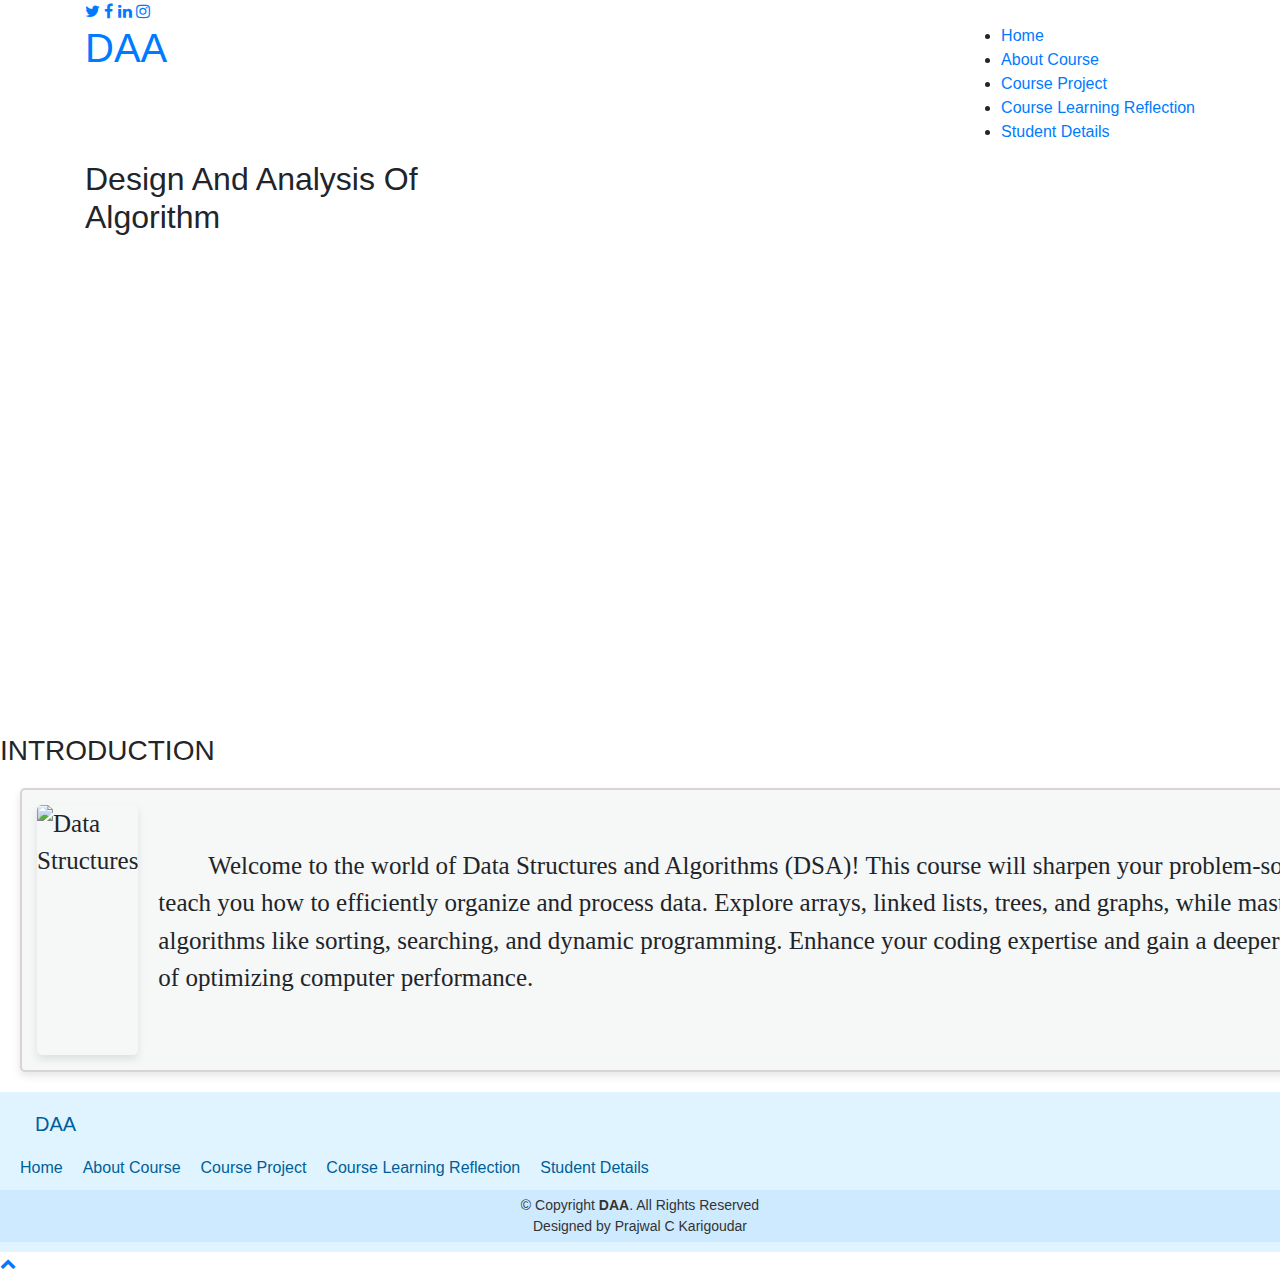
==== index.html @ 2b9aca1f "Add files via upload" ====
<!DOCTYPE html>
<html lang="en">
<head>
  <meta charset="utf-8">
  <title>DAA</title>
  <meta content="width=device-width, initial-scale=1.0" name="viewport">
  <meta content="" name="keywords">
  <meta content="" name="description">

  <!-- Favicons -->
  <link href="img/favicon.png" rel="icon">
  <link href="img/apple-touch-icon.png" rel="apple-touch-icon">

  <!-- Google Fonts -->
  <link href="https://fonts.googleapis.com/css?family=Open+Sans:300,300i,400,400i,500,600,700,700i|Montserrat:300,400,500,600,700" rel="stylesheet">

  <!-- Bootstrap CSS File -->
  <link href="lib/bootstrap/css/bootstrap.min.css" rel="stylesheet">

  <!-- Libraries CSS Files -->
  <link href="lib/font-awesome/css/font-awesome.min.css" rel="stylesheet">
  <link href="lib/animate/animate.min.css" rel="stylesheet">
  <link href="lib/ionicons/css/ionicons.min.css" rel="stylesheet">
  <link href="lib/owlcarousel/assets/owl.carousel.min.css" rel="stylesheet">
  <link href="lib/lightbox/css/lightbox.min.css" rel="stylesheet">

  <!-- Main Stylesheet File -->
  <link href="css/style.css" rel="stylesheet">

  <!-- =======================================================
    Theme Name: Rapid
    Theme URL: https://bootstrapmade.com/rapid-multipurpose-bootstrap-business-template/
    Author: BootstrapMade.com
    License: https://bootstrapmade.com/license/
  ======================================================= -->
</head>

<body>
  <!--==========================
  Header
  ============================-->
  <header id="header">

    <div id="topbar">
      <div class="container">
        <div class="social-links">
          <a href="#" class="twitter"><i class="fa fa-twitter"></i></a>
          <a href="#" class="facebook"><i class="fa fa-facebook"></i></a>
          <a href="#" class="linkedin"><i class="fa fa-linkedin"></i></a>
          <a href="#" class="instagram"><i class="fa fa-instagram"></i></a>
        </div>
      </div>
    </div>

    <div class="container">

      <div class="logo float-left">
        <!-- Uncomment below if you prefer to use an image logo -->
        <h1 class="text-light"><a href="#intro" class="scrollto"><span>DAA</span></a></h1>
        <!-- <a href="#header" class="scrollto"><img src="img/logo.png" alt="" class="img-fluid"></a> -->
      </div>

      <nav class="main-nav float-right d-none d-lg-block">
        <ul>
          <li class="active"><a href="index.html">Home</a></li>
          <li><a href="about course.html">About Course</a></li>
          <li><a href="course project.html">Course Project</a></li>
          <li><a href="course learning reflection.html">Course Learning Reflection</a></li>
          <li><a href="student details.html">Student Details</a></li>

      </nav><!-- .main-nav -->
      
    </div>
  </header><!-- #header -->

  <!--==========================
    Intro Section
  ============================-->
  <section id="intro" class="clearfix">
    <div class="container d-flex h-100">
      <div class="row justify-content-center align-self-center">
        <div class="col-md-6 intro-info order-md-first order-last">
          <h2>Design And Analysis Of Algorithm</h2>
        </div>
  
        <div class="col-md-6 intro-img order-md-last order-first">
          <iframe class="styled-iframe" src="https://lottie.host/embed/f227f160-4581-4f71-8dc5-d4fb6ced860e/9IAHaQyTTX.lottie"></iframe>
          <style>
            .styled-iframe {
              margin-bottom: -80px;
              margin-top: -20px;
              margin-left: -90px;
                width: 100%;
                height: 200px;
                border: none;
                border-radius: 10px;
                
                
            }
        </style>
        <iframe class="styled-iframe" src="https://lottie.host/embed/55217360-a28a-4cfa-8bdf-547b4d828cd8/d3AVMYTFpc.lottie"></iframe>
        <style>
          .styled-iframe {
            margin-top:80px;
            margin-left: -70px;
              width: 150%;
              height: 280px;
              border: none;
              border-radius: 10px;
              
              
          }
      </style>
        </div>
      </div>

    </div>
  </section><!-- #intro -->

  <main id="main">
    <div class="section-header">
      <h3>INTRODUCTION</h3>
      
    </div>
    <div class="box box-right">
      <div class="box-content">
        <img src="../Rapid/img/three-people-brainstorming-their-ideas-illustration_53876-43166.jpg" alt="Data Structures" class="box-image">
        <div>
          <style>
            
            .indented {
              text-indent: 50px; /* Adjust the value to increase/decrease indentation */
            }
          
          </style>
        </head>
        <body>
          <p class="indented">
            Welcome to the world of Data Structures and Algorithms (DSA)! This course will sharpen your problem-solving skills and teach you how to efficiently organize and process data. Explore arrays, linked lists, trees, and graphs, while mastering key algorithms like sorting, searching, and dynamic programming. Enhance your coding expertise and gain a deeper understanding of optimizing computer performance.
          </p>
        </body>
        </div>
      </div>
    </div>

    <style>
      .box {
font-size: 25px;
font-family: 'Times New Roman';
background-color: #f7f9f9;
border: 2px solid #f7f5f7;
border-radius: 5px;
width: 120%;  /* Increase the width */
padding: 15px;
margin: 20px;
box-shadow: 0 4px 8px rgba(0, 0, 0, 0.1);
transition: all 0.3s ease;
}

.box-content {
display: flex;
align-items: center;
gap: 20px; /* Space between image and text */
transition: transform 0.3s ease;
}

.box-image {
width: 300px;  /* Increased image width */
height: 250px; /* Increased image height */
object-fit: cover;
border-radius: 5px;
box-shadow: 0 4px 8px rgba(0, 0, 0, 0.1);
transition: transform 0.3s ease, box-shadow 0.3s ease;
}

.box:hover {
transform: translateY(-5px);
box-shadow: 0 6px 15px rgba(0, 0, 0, 0.15);
}

.box:hover .box-image {
transform: scale(1.1); /* Scale image slightly */
box-shadow: 0 6px 20px rgba(0, 0, 0, 0.2); /* Stronger shadow */
}

.box:hover .box-content {
transform: scale(1.05); /* Slightly enlarge the container */
}

/* Right Box */
.box-right {
background-color: #f6f7f7;
border: 2px solid #d7d3d6;
width: 1450px;
}

/* Left Box */
.box-left {
background-color: #f1f1f1;
border: 2px solid #d4d4d4;
}

/* Media Query for Smaller Screens */
@media screen and (max-width: 768px) {
.box {
width: 80%;
float: none;
}

.box-content {
flex-direction: column; /* Stack image and text on smaller screens */
text-align: center;
}

.box-image {
margin-bottom: 10px;
}
}

    </style>

  <!--==========================
    Footer
  ============================-->
<!-- #footer -->
<!-- #footer -->
<footer id="footer" style="background-color: #dff4ff;">
  <div class="footer-top">
    <div class="row">

      <div class="col-lg-6">
        <div class="footer-info">
          <h3>DAA</h3>
        </div>
      </div>

      <div class="footer-links">
        <h4></h4>
        <ul>
          <li><a href="#">Home</a></li>
          <li><a href="#">About Course</a></li>
          <li><a href="#">Course Project</a></li>
          <li><a href="#">Course Learning Reflection</a></li>
          <li><a href="#">Student Details</a></li>
        </ul>
      </div>

    </div>
  </div>

  <div class="footer-bottom">
    <div class="row">
      <div class="col-12 text-center">
        <div class="copyright">
          &copy; Copyright <strong>DAA</strong>. All Rights Reserved
        </div>
        <div class="credits">
          Designed by Prajwal C Karigoudar
        </div>
      </div>
    </div>
  </div>
</footer>

<style>
#footer {
  width: 100%;
  padding: 10px 0;
  color: #333;
  background-color: #dff4ff; /* Light sky blue background */
}

#footer .footer-top {
  display: flex;
  flex-direction: column; /* Stack items vertically */
  align-items: center; /* Center items horizontally */
  justify-content: center; /* Center items vertically */
  padding: 10px 20px;
}

#footer .footer-info h3 {
  font-size: 20px;
  color: #005f99; /* Sky blue text */
  margin-bottom: 10px;
}

#footer .footer-links {
  text-align: center;
}

#footer .footer-links h4 {
  font-size: 18px;
  color: #005f99;
  margin-bottom: 10px;
}

#footer .footer-links ul {
  list-style: none;
  padding: 0;
  margin: 0;
  display: flex; /* Makes the list horizontal */
  gap: 20px; /* Adds spacing between items */
  justify-content: center; /* Center the links horizontally */
}

#footer .footer-links ul li {
  display: inline-block;
}

#footer .footer-links ul li a {
  color: #005f99;
  text-decoration: none;
  transition: color 0.3s;
}

#footer .footer-links ul li a:hover {
  color: #003d66; /* Darker blue on hover */
}

#footer .footer-bottom {
  text-align: center;
  padding: 5px 0;
  background-color: #cdeaff;
  font-size: 14px;
}

#footer .row {
  margin: 0; /* Removes spacing between grid rows */
  width: 100%;
}

body {
  margin: 0; /* Ensure no margins around the footer */
}
</style>




  <a href="#" class="back-to-top"><i class="fa fa-chevron-up"></i></a>
  <!-- Uncomment below i you want to use a preloader -->
  <!-- <div id="preloader"></div> -->

  <!-- JavaScript Libraries -->
  <script src="lib/jquery/jquery.min.js"></script>
  <script src="lib/jquery/jquery-migrate.min.js"></script>
  <script src="lib/bootstrap/js/bootstrap.bundle.min.js"></script>
  <script src="lib/easing/easing.min.js"></script>
  <script src="lib/mobile-nav/mobile-nav.js"></script>
  <script src="lib/wow/wow.min.js"></script>
  <script src="lib/waypoints/waypoints.min.js"></script>
  <script src="lib/counterup/counterup.min.js"></script>
  <script src="lib/owlcarousel/owl.carousel.min.js"></script>
  <script src="lib/isotope/isotope.pkgd.min.js"></script>
  <script src="lib/lightbox/js/lightbox.min.js"></script>
  <!-- Contact Form JavaScript File -->
  <script src="contactform/contactform.js"></script>

  <!-- Template Main Javascript File -->
  <script src="js/main.js"></script>

</body>
</html>
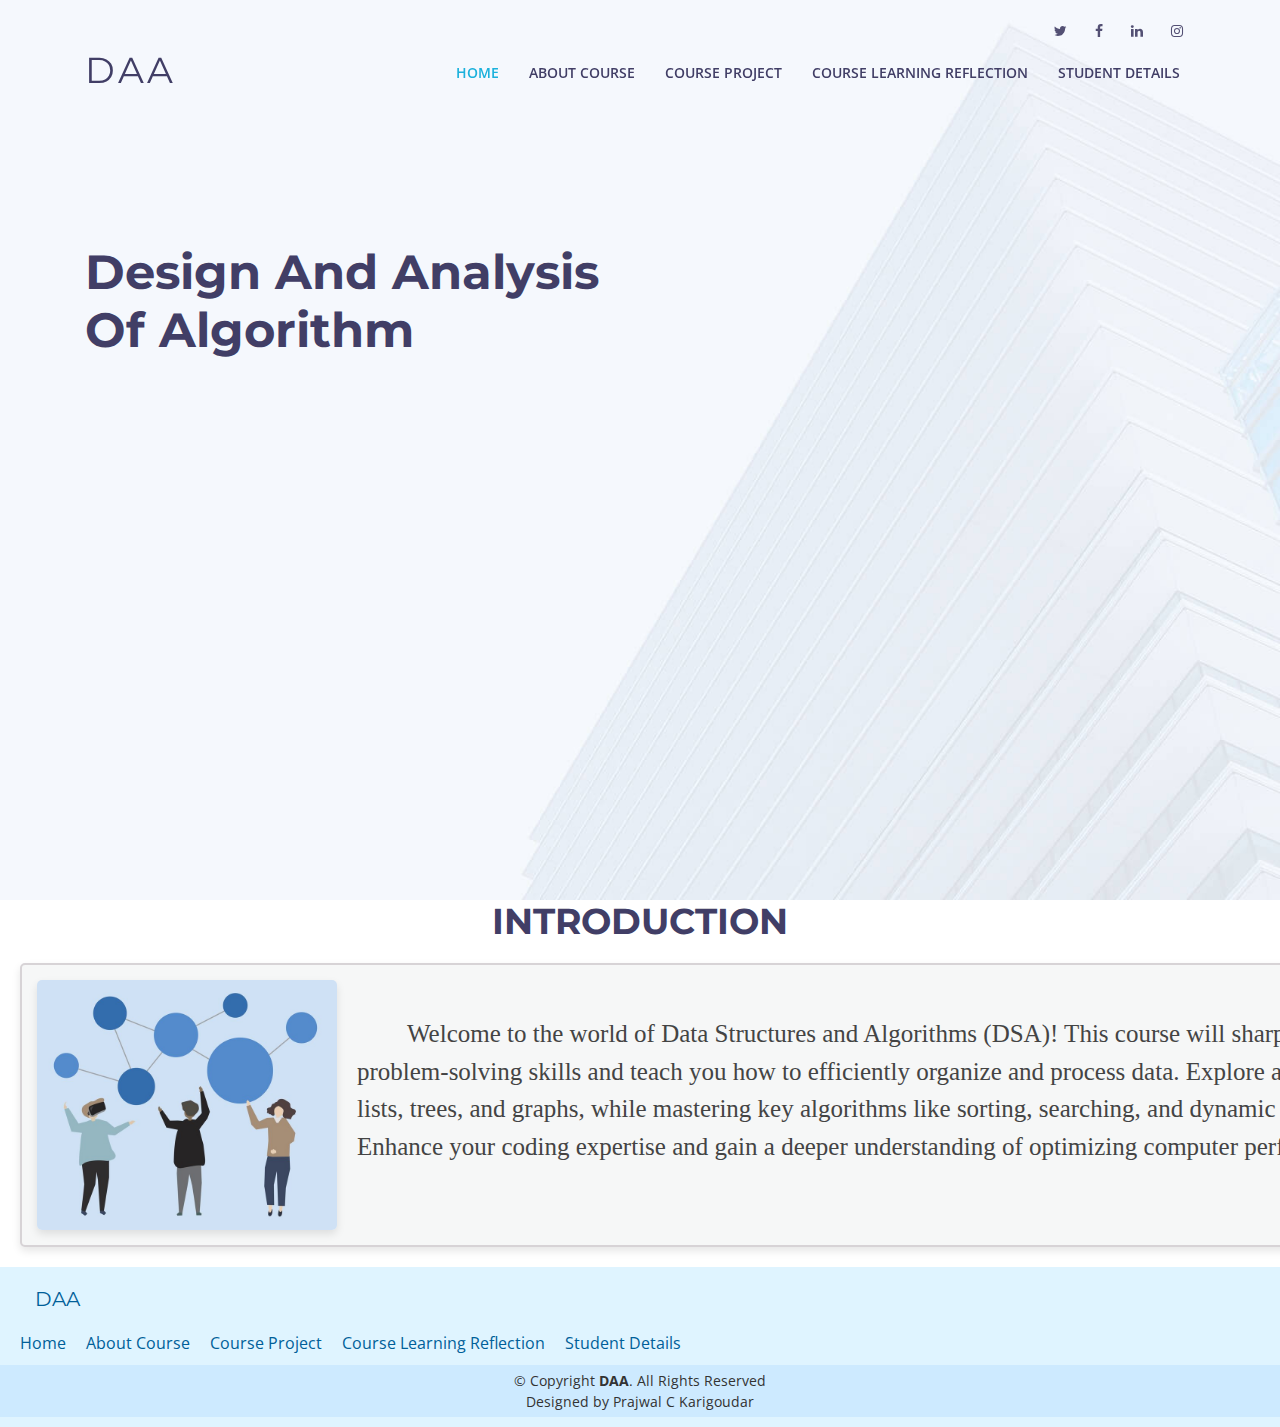
==== commit 97b122dc: "Update index.html" ====
--- a/index.html
+++ b/index.html
@@ -124,7 +124,7 @@
     </div>
     <div class="box box-right">
       <div class="box-content">
-        <img src="../Rapid/img/three-people-brainstorming-their-ideas-illustration_53876-43166.jpg" alt="Data Structures" class="box-image">
+        <img src="../img/three-people-brainstorming-their-ideas-illustration_53876-43166.jpg" alt="Data Structures" class="box-image">
         <div>
           <style>
             
--- a/css/style.css
+++ b/css/style.css
@@ -0,0 +1,1340 @@
+/*
+  Theme Name: Rapid
+  Theme URL: https://bootstrapmade.com/rapid-multipurpose-bootstrap-business-template/
+  Author: BootstrapMade.com
+  License: https://bootstrapmade.com/license/
+*/
+
+/*--------------------------------------------------------------
+# General
+--------------------------------------------------------------*/
+
+body {
+  background: #fff;
+  color: #444;
+  font-family: "Open Sans", sans-serif;
+}
+
+a {
+  color: #1bb1dc;
+  transition: 0.5s;
+}
+
+a:hover,
+a:active,
+a:focus {
+  color: #0a98c0;
+  outline: none;
+  text-decoration: none;
+}
+
+p {
+  padding: 0;
+  margin: 0 0 30px 0;
+}
+
+h1,
+h2,
+h3,
+h4,
+h5,
+h6 {
+  font-family: "Montserrat", sans-serif;
+  font-weight: 400;
+  margin: 0 0 20px 0;
+  padding: 0;
+}
+
+/* Back to top button */
+
+.back-to-top {
+  position: fixed;
+  display: none;
+  background: #1bb1dc;
+  color: #6a4a4a;
+  width: 44px;
+  height: 44px;
+  text-align: center;
+  line-height: 1;
+  font-size: 16px;
+  border-radius: 50%;
+  right: 15px;
+  bottom: 15px;
+  transition: background 0.5s;
+  z-index: 11;
+}
+
+.back-to-top i {
+  padding-top: 12px;
+  color: #fff;
+}
+
+/* Prelaoder */
+
+#preloader {
+  position: fixed;
+  top: 0;
+  left: 0;
+  right: 0;
+  bottom: 0;
+  z-index: 9999;
+  overflow: hidden;
+  background: #fff;
+}
+
+#preloader:before {
+  content: "";
+  position: fixed;
+  top: calc(50% - 30px);
+  left: calc(50% - 30px);
+  border: 6px solid #f2f2f2;
+  border-top: 6px solid #1bb1dc;
+  border-radius: 50%;
+  width: 60px;
+  height: 60px;
+  -webkit-animation: animate-preloader 1s linear infinite;
+  animation: animate-preloader 1s linear infinite;
+}
+
+@-webkit-keyframes animate-preloader {
+  0% {
+    -webkit-transform: rotate(0deg);
+    transform: rotate(0deg);
+  }
+
+  100% {
+    -webkit-transform: rotate(360deg);
+    transform: rotate(360deg);
+  }
+}
+
+@keyframes animate-preloader {
+  0% {
+    -webkit-transform: rotate(0deg);
+    transform: rotate(0deg);
+  }
+
+  100% {
+    -webkit-transform: rotate(360deg);
+    transform: rotate(360deg);
+  }
+}
+
+/*--------------------------------------------------------------
+# Top Bar
+--------------------------------------------------------------*/
+
+#topbar {
+  padding: 0 0 10px 0;
+  font-size: 14px;
+  transition: all 0.5s;
+}
+
+#topbar .social-links {
+  text-align: right;
+}
+
+#topbar .social-links a {
+  color: #535074;
+  padding: 4px 12px;
+  display: inline-block;
+  line-height: 1px;
+}
+
+#topbar .social-links a:hover {
+  color: #1bb1dc;
+}
+
+#topbar .social-links a:first-child {
+  border-left: 0;
+}
+
+/*--------------------------------------------------------------
+# Header
+--------------------------------------------------------------*/
+
+#header {
+  height: 110px;
+  transition: all 0.5s;
+  z-index: 997;
+  transition: all 0.5s;
+  padding: 20px 0;
+  position: fixed;
+  left: 0;
+  top: 0;
+  right: 0;
+  transition: all 0.5s;
+  z-index: 997;
+}
+
+#header.header-scrolled,
+#header.header-pages {
+  height: 70px;
+  padding: 15px 0;
+  background-color: #fff;
+  box-shadow: 0px 0px 30px rgba(127, 137, 161, 0.3);
+}
+
+#header.header-scrolled #topbar,
+#header.header-pages #topbar {
+  display: none;
+}
+
+#header .logo h1 {
+  font-size: 36px;
+  margin: 0;
+  padding: 0;
+  line-height: 1;
+  font-weight: 400;
+  letter-spacing: 3px;
+  text-transform: uppercase;
+}
+
+#header .logo h1 a,
+#header .logo h1 a:hover {
+  color: #413e66;
+  text-decoration: none;
+}
+
+#header .logo img {
+  padding: 0;
+  margin: 7px 0;
+  max-height: 26px;
+}
+
+.main-pages {
+  margin-top: 60px;
+}
+
+/*--------------------------------------------------------------
+# Intro Section
+--------------------------------------------------------------*/
+
+#intro {
+  width: 100%;
+  height: 100vh;
+  position: relative;
+  background: #f5f8fd url("../img/intro-bg.jpg") center top no-repeat;
+  background-size: cover;
+}
+
+#intro .intro-info h2 {
+  color: #413e66;
+  margin-bottom: 40px;
+  font-size: 48px;
+  font-weight: 700;
+}
+
+#intro .intro-info h2 span {
+  color: #1bb1dc;
+}
+
+#intro .intro-info .btn-get-started,
+#intro .intro-info .btn-services {
+  font-family: "Montserrat", sans-serif;
+  font-size: 13px;
+  font-weight: 600;
+  text-transform: uppercase;
+  letter-spacing: 1px;
+  display: inline-block;
+  padding: 10px 32px;
+  border-radius: 4px;
+  transition: 0.5s;
+  color: #fff;
+  background: #1bb1dc;
+  color: #fff;
+}
+
+#intro .intro-info .btn-get-started:hover,
+#intro .intro-info .btn-services:hover {
+  background: #0a98c0;
+}
+
+/*--------------------------------------------------------------
+# Navigation Menu
+--------------------------------------------------------------*/
+
+/* Desktop Navigation */
+
+.main-nav {
+  /* Drop Down */
+  /* Deep Drop Down */
+}
+
+.main-nav,
+.main-nav * {
+  margin: 0;
+  padding: 0;
+  list-style: none;
+}
+
+.main-nav > ul > li {
+  position: relative;
+  white-space: nowrap;
+  float: left;
+}
+
+.main-nav a {
+  display: block;
+  position: relative;
+  color: #413e66;
+  padding: 10px 15px;
+  transition: 0.3s;
+  font-size: 14px;
+  font-family: "Open Sans", sans-serif;
+  text-transform: uppercase;
+  font-weight: 600;
+}
+
+.main-nav a:hover,
+.main-nav .active > a,
+.main-nav li:hover > a {
+  color: #1bb1dc;
+  text-decoration: none;
+}
+
+.main-nav .drop-down ul {
+  display: block;
+  position: absolute;
+  left: 0;
+  top: calc(100% - 30px);
+  z-index: 99;
+  opacity: 0;
+  visibility: hidden;
+  padding: 10px 0;
+  background: #fff;
+  box-shadow: 0px 0px 30px rgba(127, 137, 161, 0.25);
+  transition: ease all 0.3s;
+}
+
+.main-nav .drop-down:hover > ul {
+  opacity: 1;
+  top: 100%;
+  visibility: visible;
+}
+
+.main-nav .drop-down li {
+  min-width: 180px;
+  position: relative;
+}
+
+.main-nav .drop-down ul a {
+  padding: 10px 20px;
+  font-size: 14px;
+  font-weight: 500;
+  text-transform: none;
+  color: #065e77;
+}
+
+.main-nav .drop-down ul a:hover,
+.main-nav .drop-down ul .active > a,
+.main-nav .drop-down ul li:hover > a {
+  color: #1bb1dc;
+}
+
+.main-nav .drop-down > a:after {
+  content: "\f107";
+  font-family: FontAwesome;
+  padding-left: 10px;
+}
+
+.main-nav .drop-down .drop-down ul {
+  top: 0;
+  left: calc(100% - 30px);
+}
+
+.main-nav .drop-down .drop-down:hover > ul {
+  opacity: 1;
+  top: 0;
+  left: 100%;
+}
+
+.main-nav .drop-down .drop-down > a {
+  padding-right: 35px;
+}
+
+.main-nav .drop-down .drop-down > a:after {
+  content: "\f105";
+  position: absolute;
+  right: 15px;
+}
+
+/* Mobile Navigation */
+
+.mobile-nav {
+  position: fixed;
+  top: 0;
+  bottom: 0;
+  z-index: 9999;
+  overflow-y: auto;
+  left: -260px;
+  width: 260px;
+  padding-top: 18px;
+  background: rgba(40, 38, 70, 0.8);
+  transition: 0.4s;
+}
+
+.mobile-nav * {
+  margin: 0;
+  padding: 0;
+  list-style: none;
+}
+
+.mobile-nav a {
+  display: block;
+  position: relative;
+  color: #fff;
+  padding: 10px 20px;
+  font-weight: 500;
+}
+
+.mobile-nav a:hover,
+.mobile-nav .active > a,
+.mobile-nav li:hover > a {
+  color: #8dc2fa;
+  text-decoration: none;
+}
+
+.mobile-nav .drop-down > a:after {
+  content: "\f078";
+  font-family: FontAwesome;
+  padding-left: 10px;
+  position: absolute;
+  right: 15px;
+}
+
+.mobile-nav .active.drop-down > a:after {
+  content: "\f077";
+}
+
+.mobile-nav .drop-down > a {
+  padding-right: 35px;
+}
+
+.mobile-nav .drop-down ul {
+  display: none;
+  overflow: hidden;
+}
+
+.mobile-nav .drop-down li {
+  padding-left: 20px;
+}
+
+.mobile-nav-toggle {
+  position: fixed;
+  right: 0;
+  top: 0;
+  z-index: 9998;
+  border: 0;
+  background: none;
+  font-size: 24px;
+  transition: all 0.4s;
+  outline: none !important;
+  line-height: 1;
+  cursor: pointer;
+  text-align: right;
+}
+
+.mobile-nav-toggle i {
+  margin: 18px 18px 0 0;
+  color: #065e77;
+}
+
+.mobile-nav-overly {
+  width: 100%;
+  height: 100%;
+  z-index: 9997;
+  top: 0;
+  left: 0;
+  position: fixed;
+  background: rgba(40, 38, 70, 0.8);
+  overflow: hidden;
+  display: none;
+}
+
+.mobile-nav-active {
+  overflow: hidden;
+}
+
+.mobile-nav-active .mobile-nav {
+  left: 0;
+}
+
+.mobile-nav-active .mobile-nav-toggle i {
+  color: #fff;
+}
+
+/*--------------------------------------------------------------
+# Sections
+--------------------------------------------------------------*/
+
+/* Sections Header
+--------------------------------*/
+
+.section-header h3 {
+  font-size: 36px;
+  color: #413e66;
+  text-align: center;
+  font-weight: 700;
+  position: relative;
+  font-family: "Montserrat", sans-serif;
+}
+
+.section-header p {
+  text-align: center;
+  margin: auto;
+  font-size: 15px;
+  padding-bottom: 60px;
+  color: #535074;
+  width: 50%;
+}
+
+/* Section with background
+--------------------------------*/
+
+.section-bg {
+  background: #f5f8fd;
+}
+
+/* About Us Section
+--------------------------------*/
+
+#about {
+  padding: 60px 0;
+}
+
+#about .about-content {
+  padding-top: 40px;
+}
+
+#about .about-content h2 {
+  color: #413e66;
+  font-family: "Montserrat", sans-serif;
+  font-weight: 700;
+}
+
+#about .about-content h3 {
+  color: #696592;
+  font-weight: 400;
+  font-size: 22px;
+  font-style: italic;
+}
+
+#about .about-content ul {
+  list-style: none;
+  padding: 0;
+}
+
+#about .about-content ul li {
+  padding-bottom: 10px;
+}
+
+#about .about-content ul li i {
+  font-size: 20px;
+  padding-right: 4px;
+  color: #1bb1dc;
+}
+
+#about .about-img {
+  position: relative;
+  margin: 30px 30px 30px 30px;
+}
+
+#about .about-img img {
+  width: 100%;
+  border: 8px solid #fff;
+  transition: .5s;
+}
+
+#about .about-img img:hover {
+  width: 100%;
+  -webkit-transform: scale(1.03);
+  transform: scale(1.03);
+}
+
+#about .about-img::before {
+  position: absolute;
+  left: -31px;
+  top: -30px;
+  width: 90%;
+  height: 92%;
+  z-index: -1;
+  content: '';
+  background-color: #ebf1fa;
+  transition: .5s;
+}
+
+#about .about-img::after {
+  position: absolute;
+  right: -31px;
+  bottom: -30px;
+  width: 90%;
+  height: 92%;
+  z-index: -1;
+  content: '';
+  background-color: #ebf1fa;
+  transition: .5s;
+}
+
+/* Services Section
+--------------------------------*/
+
+#services {
+  padding: 60px 0 40px 0;
+}
+
+#services .box {
+  padding: 30px;
+  position: relative;
+  overflow: hidden;
+  border-radius: 10px;
+  margin: 0 10px 40px 10px;
+  background: #fff;
+  box-shadow: 0 10px 29px 0 rgba(68, 88, 144, 0.1);
+  transition: all 0.3s ease-in-out;
+  text-align: center;
+}
+
+#services .box:hover {
+  -webkit-transform: scale(1.1);
+  transform: scale(1.1);
+}
+
+#services .icon {
+  margin: 0 auto 15px auto;
+  padding-top: 12px;
+  display: inline-block;
+  text-align: center;
+  border-radius: 50%;
+  width: 60px;
+  height: 60px;
+}
+
+#services .icon i {
+  font-size: 36px;
+  line-height: 1;
+}
+
+#services .title {
+  font-weight: 700;
+  margin-bottom: 15px;
+  font-size: 18px;
+}
+
+#services .title a {
+  color: #111;
+}
+
+#services .box:hover .title a {
+  color: #1bb1dc;
+}
+
+#services .description {
+  font-size: 14px;
+  line-height: 28px;
+  margin-bottom: 0;
+  text-align: left;
+}
+
+/* Why Us Section
+--------------------------------*/
+
+#why-us {
+  padding: 60px 0;
+}
+
+#why-us .why-us-content .features {
+  margin: 0 0 15px 0;
+  padding: 0;
+  transition: 0.3s ease-in-out;
+}
+
+#why-us .why-us-content .features i {
+  font-size: 36px;
+  float: left;
+}
+
+#why-us .why-us-content .features h4 {
+  font-size: 24px;
+  font-weight: 600;
+  margin-left: 56px;
+  color: #413e66;
+  margin-bottom: 5px;
+}
+
+#why-us .why-us-content .features p {
+  font-size: 16px;
+  margin-left: 56px;
+  color: #555186;
+}
+
+#why-us .counters {
+  padding-top: 40px;
+}
+
+#why-us .counters span {
+  font-family: "Montserrat", sans-serif;
+  font-weight: bold;
+  font-size: 48px;
+  display: block;
+  color: #555186;
+}
+
+#why-us .counters p {
+  padding: 0;
+  margin: 0 0 20px 0;
+  font-family: "Montserrat", sans-serif;
+  font-size: 14px;
+  color: #8a87b6;
+}
+
+/* Call To Action Section
+--------------------------------*/
+
+#call-to-action {
+  background: #2d2b46;
+  background-size: cover;
+  padding: 40px 0;
+}
+
+#call-to-action .cta-title {
+  color: #fff;
+  font-size: 28px;
+  font-weight: 700;
+}
+
+#call-to-action .cta-text {
+  color: #fff;
+}
+
+#call-to-action .cta-btn {
+  font-family: "Montserrat", sans-serif;
+  font-weight: 700;
+  font-size: 16px;
+  letter-spacing: 1px;
+  display: inline-block;
+  padding: 8px 26px;
+  border-radius: 3px;
+  transition: 0.5s;
+  margin: 10px;
+  border: 3px solid #fff;
+  color: #fff;
+}
+
+#call-to-action .cta-btn:hover {
+  background: #1bb1dc;
+  border: 3px solid #1bb1dc;
+}
+
+/* Features Section
+--------------------------------*/
+
+#features {
+  padding: 80px 0;
+}
+
+#features h4 {
+  font-weight: 600;
+  font-size: 24px;
+}
+
+/* Portfolio Section
+--------------------------------*/
+
+#portfolio {
+  padding: 60px 0;
+}
+
+#portfolio #portfolio-flters {
+  padding: 0;
+  margin: 5px 0 35px 0;
+  list-style: none;
+  text-align: center;
+}
+
+#portfolio #portfolio-flters li {
+  cursor: pointer;
+  margin: 15px 15px 15px 0;
+  display: inline-block;
+  padding: 6px 10px;
+  font-size: 16px;
+  line-height: 20px;
+  color: #413e66;
+  margin-bottom: 5px;
+  transition: all 0.3s ease-in-out;
+}
+
+#portfolio #portfolio-flters li:hover,
+#portfolio #portfolio-flters li.filter-active {
+  color: #1bb1dc;
+}
+
+#portfolio #portfolio-flters li:last-child {
+  margin-right: 0;
+}
+
+#portfolio .portfolio-item {
+  position: relative;
+  overflow: hidden;
+  margin-bottom: 30px;
+}
+
+#portfolio .portfolio-item .portfolio-wrap {
+  overflow: hidden;
+  position: relative;
+  margin: 0;
+}
+
+#portfolio .portfolio-item .portfolio-wrap:hover img {
+  opacity: 0.4;
+  transition: 0.3s;
+}
+
+#portfolio .portfolio-item .portfolio-wrap .portfolio-info {
+  position: absolute;
+  top: 0;
+  right: 0;
+  bottom: 0;
+  left: 0;
+  display: -webkit-box;
+  display: -webkit-flex;
+  display: -ms-flexbox;
+  display: flex;
+  -webkit-box-pack: center;
+  -webkit-justify-content: center;
+  -ms-flex-pack: center;
+  justify-content: center;
+  -webkit-box-align: center;
+  -webkit-align-items: center;
+  -ms-flex-align: center;
+  align-items: center;
+  -webkit-box-orient: vertical;
+  -webkit-box-direction: normal;
+  -webkit-flex-direction: column;
+  -ms-flex-direction: column;
+  flex-direction: column;
+  text-align: center;
+  opacity: 0;
+  transition: 0.2s linear;
+}
+
+#portfolio .portfolio-item .portfolio-wrap .portfolio-info h4 {
+  font-size: 22px;
+  line-height: 1px;
+  font-weight: 700;
+  margin-bottom: 14px;
+  padding-bottom: 0;
+}
+
+#portfolio .portfolio-item .portfolio-wrap .portfolio-info h4 a {
+  color: #fff;
+}
+
+#portfolio .portfolio-item .portfolio-wrap .portfolio-info h4 a:hover {
+  color: #1bb1dc;
+}
+
+#portfolio .portfolio-item .portfolio-wrap .portfolio-info p {
+  padding: 0;
+  margin: 0;
+  color: #f8fcff;
+  font-weight: 500;
+  font-size: 14px;
+  text-transform: uppercase;
+}
+
+#portfolio .portfolio-item .portfolio-wrap .portfolio-info .link-preview,
+#portfolio .portfolio-item .portfolio-wrap .portfolio-info .link-details {
+  display: inline-block;
+  line-height: 1;
+  text-align: center;
+  width: 36px;
+  height: 36px;
+  background: #1bb1dc;
+  border-radius: 50%;
+  margin: 10px 4px 0 4px;
+}
+
+#portfolio .portfolio-item .portfolio-wrap .portfolio-info .link-preview i,
+#portfolio .portfolio-item .portfolio-wrap .portfolio-info .link-details i {
+  padding-top: 6px;
+  font-size: 22px;
+  color: #fff;
+}
+
+#portfolio .portfolio-item .portfolio-wrap .portfolio-info .link-preview:hover,
+#portfolio .portfolio-item .portfolio-wrap .portfolio-info .link-details:hover {
+  background: #42c3e8;
+}
+
+#portfolio .portfolio-item .portfolio-wrap .portfolio-info .link-preview:hover i,
+#portfolio .portfolio-item .portfolio-wrap .portfolio-info .link-details:hover i {
+  color: #fff;
+}
+
+#portfolio .portfolio-item .portfolio-wrap:hover {
+  background: #282646;
+}
+
+#portfolio .portfolio-item .portfolio-wrap:hover .portfolio-info {
+  opacity: 1;
+}
+
+/* Testimonials Section
+--------------------------------*/
+
+#testimonials {
+  padding: 60px 0;
+}
+
+#testimonials .section-header {
+  margin-bottom: 40px;
+}
+
+#testimonials .testimonial-item .testimonial-img {
+  width: 130px;
+  border-radius: 60%;
+  border: 4px solid #fff;
+  float: left;
+}
+
+#testimonials .testimonial-item h3 {
+  font-size: 20px;
+  font-weight: bold;
+  margin: 10px 0 5px 0;
+  color: #111;
+  margin-left: 140px;
+}
+
+#testimonials .testimonial-item h4 {
+  font-size: 14px;
+  color: #0b0b0b;
+  margin: 0 0 15px 0;
+  margin-left: 140px;
+}
+
+#testimonials .testimonial-item p {
+  font-style: normal;
+  color: #0b0b0b;
+  margin: 0 0 15px 140px;
+}
+
+#testimonials .owl-nav,
+#testimonials .owl-dots {
+  margin-top: 5px;
+  text-align: center;
+}
+
+#testimonials .owl-dot {
+  display: inline-block;
+  margin: 0 5px;
+  width: 12px;
+  height: 12px;
+  border-radius: 50%;
+  background-color: #ddd;
+}
+
+#testimonials .owl-dot.active {
+  background-color: #1bb1dc;
+}
+
+/* Team Section
+--------------------------------*/
+
+#team {
+  padding: 60px 0;
+}
+
+#team .member {
+  text-align: center;
+  margin-bottom: 20px;
+  position: relative;
+  overflow: hidden;
+}
+
+#team .member .member-info {
+  display: -webkit-box;
+  display: -webkit-flex;
+  display: -ms-flexbox;
+  display: flex;
+  -webkit-box-pack: center;
+  -webkit-justify-content: center;
+  -ms-flex-pack: center;
+  justify-content: center;
+  -webkit-box-align: center;
+  -webkit-align-items: center;
+  -ms-flex-align: center;
+  align-items: center;
+  position: absolute;
+  bottom: 0;
+  left: 0;
+  right: 0;
+  transition: 0.2s;
+  padding: 15px 0;
+  background: rgba(29, 28, 41, 0.6);
+}
+
+#team .member .member-info-content {
+  transition: margin 0.2s;
+  height: 40px;
+  transition: height 0.4s;
+}
+
+#team .member:hover .member-info {
+  transition: 0.4s;
+}
+
+#team .member:hover .member-info-content {
+  height: 80px;
+}
+
+#team .member h4 {
+  font-weight: 700;
+  margin-bottom: 2px;
+  font-size: 18px;
+  color: #fff;
+}
+
+#team .member span {
+  font-style: italic;
+  display: block;
+  font-size: 13px;
+  color: #fff;
+}
+
+#team .member .social {
+  margin-top: 15px;
+}
+
+#team .member .social a {
+  transition: none;
+  color: #fff;
+}
+
+#team .member .social a:hover {
+  color: #1bb1dc;
+}
+
+#team .member .social i {
+  font-size: 18px;
+  margin: 0 2px;
+}
+
+/* Clients Section
+--------------------------------*/
+
+#clients {
+  padding: 60px 0;
+}
+
+#clients img {
+  max-width: 80%;
+  opacity: 0.5;
+  transition: 0.3s;
+  padding: 15px 0;
+}
+
+#clients img:hover {
+  opacity: 1;
+}
+
+#clients .owl-nav,
+#clients .owl-dots {
+  margin-top: 5px;
+  text-align: center;
+}
+
+#clients .owl-dot {
+  display: inline-block;
+  margin: 0 5px;
+  width: 12px;
+  height: 12px;
+  border-radius: 50%;
+  background-color: #ddd;
+}
+
+#clients .owl-dot.active {
+  background-color: #1bb1dc;
+}
+
+/* Pricing Section
+--------------------------------*/
+
+#pricing {
+  padding: 80px 0;
+}
+
+#pricing .card {
+  border: 0;
+  border-radius: 0px;
+  box-shadow: 0 3px 0px 0 rgba(65, 62, 102, 0.08);
+  transition: all .3s ease-in-out;
+  padding: 36px 0;
+  position: relative;
+}
+
+#pricing .card:after {
+  content: '';
+  position: absolute;
+  top: 0;
+  left: 0;
+  width: 0%;
+  height: 5px;
+  background-color: #1bb1dc;
+  transition: 0.5s;
+}
+
+#pricing .card:hover {
+  -webkit-transform: scale(1.05);
+  transform: scale(1.05);
+  box-shadow: 0 20px 35px 0 rgba(0, 0, 0, 0.08);
+}
+
+#pricing .card:hover:after {
+  width: 100%;
+}
+
+#pricing .card .card-header {
+  background-color: white;
+  border-bottom: 0px;
+  -moz-text-align-last: center;
+  text-align-last: center;
+}
+
+#pricing .card .card-title {
+  margin-bottom: 16px;
+  color: #535074;
+}
+
+#pricing .card .card-block {
+  padding-top: 0;
+  text-align: center;
+}
+
+#pricing .card .list-group-item {
+  border: 0px;
+  padding: 6px;
+  color: #413e66;
+  font-weight: 300;
+}
+
+#pricing .card h3 {
+  font-size: 64px;
+  margin-bottom: 0px;
+  color: #535074;
+}
+
+#pricing .card h3 .currency {
+  font-size: 30px;
+  position: relative;
+  font-weight: 400;
+  top: -30px;
+  letter-spacing: 0px;
+}
+
+#pricing .card h3 .period {
+  font-size: 16px;
+  color: #6c67a3;
+  letter-spacing: 0px;
+}
+
+#pricing .card .list-group {
+  margin-bottom: 15px;
+}
+
+#pricing .card .btn {
+  text-transform: uppercase;
+  font-size: 13px;
+  font-weight: 500;
+  color: #5f5b96;
+  border-radius: 0;
+  padding: 10px 24px;
+  letter-spacing: 1px;
+  border-radius: 3px;
+  display: inline-block;
+  background: #1bb1dc;
+  color: #fff;
+}
+
+#pricing .card .btn:hover {
+  background: #0a98c0;
+}
+
+/* Frequently Asked Questions Section
+--------------------------------*/
+
+#faq {
+  padding: 60px 0;
+  overflow: hidden;
+}
+
+#faq #faq-list {
+  padding: 0;
+  list-style: none;
+}
+
+#faq #faq-list li {
+  border-bottom: 1px solid #ebebeb;
+}
+
+#faq #faq-list a {
+  padding: 22px 0;
+  display: block;
+  position: relative;
+  font-family: "Montserrat", sans-serif;
+  font-size: 20px;
+  line-height: 1;
+  font-weight: 400;
+  padding-right: 20px;
+}
+
+#faq #faq-list i {
+  font-size: 24px;
+  position: absolute;
+  right: 0;
+  top: 20px;
+}
+
+#faq #faq-list p {
+  margin-bottom: 20px;
+}
+
+#faq #faq-list a.collapse {
+  color: #1bb1dc;
+}
+
+#faq #faq-list a.collapsed {
+  color: #000;
+}
+
+#faq #faq-list a.collapsed i::before {
+  content: "\f2c7" !important;
+}
+
+/*--------------------------------------------------------------
+# Footer
+--------------------------------------------------------------*/
+
+
+/*--------------------------------------------------------------
+# Responsive Media Queries
+--------------------------------------------------------------*/
+
+@media (min-width: 991px) {
+  #call-to-action .cta-btn-container {
+    display: -webkit-box;
+    display: -webkit-flex;
+    display: -ms-flexbox;
+    display: flex;
+    -webkit-box-align: center;
+    -webkit-align-items: center;
+    -ms-flex-align: center;
+    align-items: center;
+    -webkit-box-pack: end;
+    -webkit-justify-content: flex-end;
+    -ms-flex-pack: end;
+    justify-content: flex-end;
+  }
+}
+
+@media (min-width: 992px) {
+  #intro .intro-info {
+    padding-top: 80px;
+  }
+
+  #testimonials .testimonial-item p {
+    width: 80%;
+  }
+}
+
+@media (max-width: 991px) {
+  #topbar {
+    display: none;
+  }
+
+  #header {
+    height: 70px;
+    padding: 15px 0;
+  }
+
+  #header .logo h1 {
+    font-size: 28px;
+    padding: 8px 0;
+  }
+
+  #why-us .why-us-content {
+    padding-top: 30px;
+  }
+
+  #pricing {
+    padding-bottom: 30px;
+  }
+
+  #pricing .card {
+    margin-bottom: 50px;
+  }
+}
+
+@media (max-width: 768px) {
+  .back-to-top {
+    bottom: 15px;
+  }
+
+  #faq #faq-list a {
+    font-size: 18px;
+  }
+
+  #faq #faq-list i {
+    top: 13px;
+  }
+}
+
+@media (max-width: 767px) {
+  #intro {
+    height: auto;
+    padding: 80px 0 60px 0;
+  }
+
+  #intro .container {
+    height: auto !important;
+  }
+
+  #intro .intro-img {
+    width: 80%;
+  }
+
+  #intro .intro-info {
+    text-align: center;
+    padding-top: 40px;
+  }
+
+  #intro .intro-info h2 {
+    font-size: 34px;
+    margin-bottom: 30px;
+  }
+
+  .section-header p {
+    width: 100%;
+  }
+
+  #testimonials .testimonial-item {
+    text-align: center;
+  }
+
+  #testimonials .testimonial-item .testimonial-img {
+    float: none;
+    margin: auto;
+  }
+
+  #testimonials .testimonial-item h3,
+  #testimonials .testimonial-item h4,
+  #testimonials .testimonial-item p {
+    margin-left: 0;
+  }
+}
+
+@media (max-width: 574px) {
+  #footer .footer-top .social-links a {
+    margin-bottom: 25px;
+  }
+}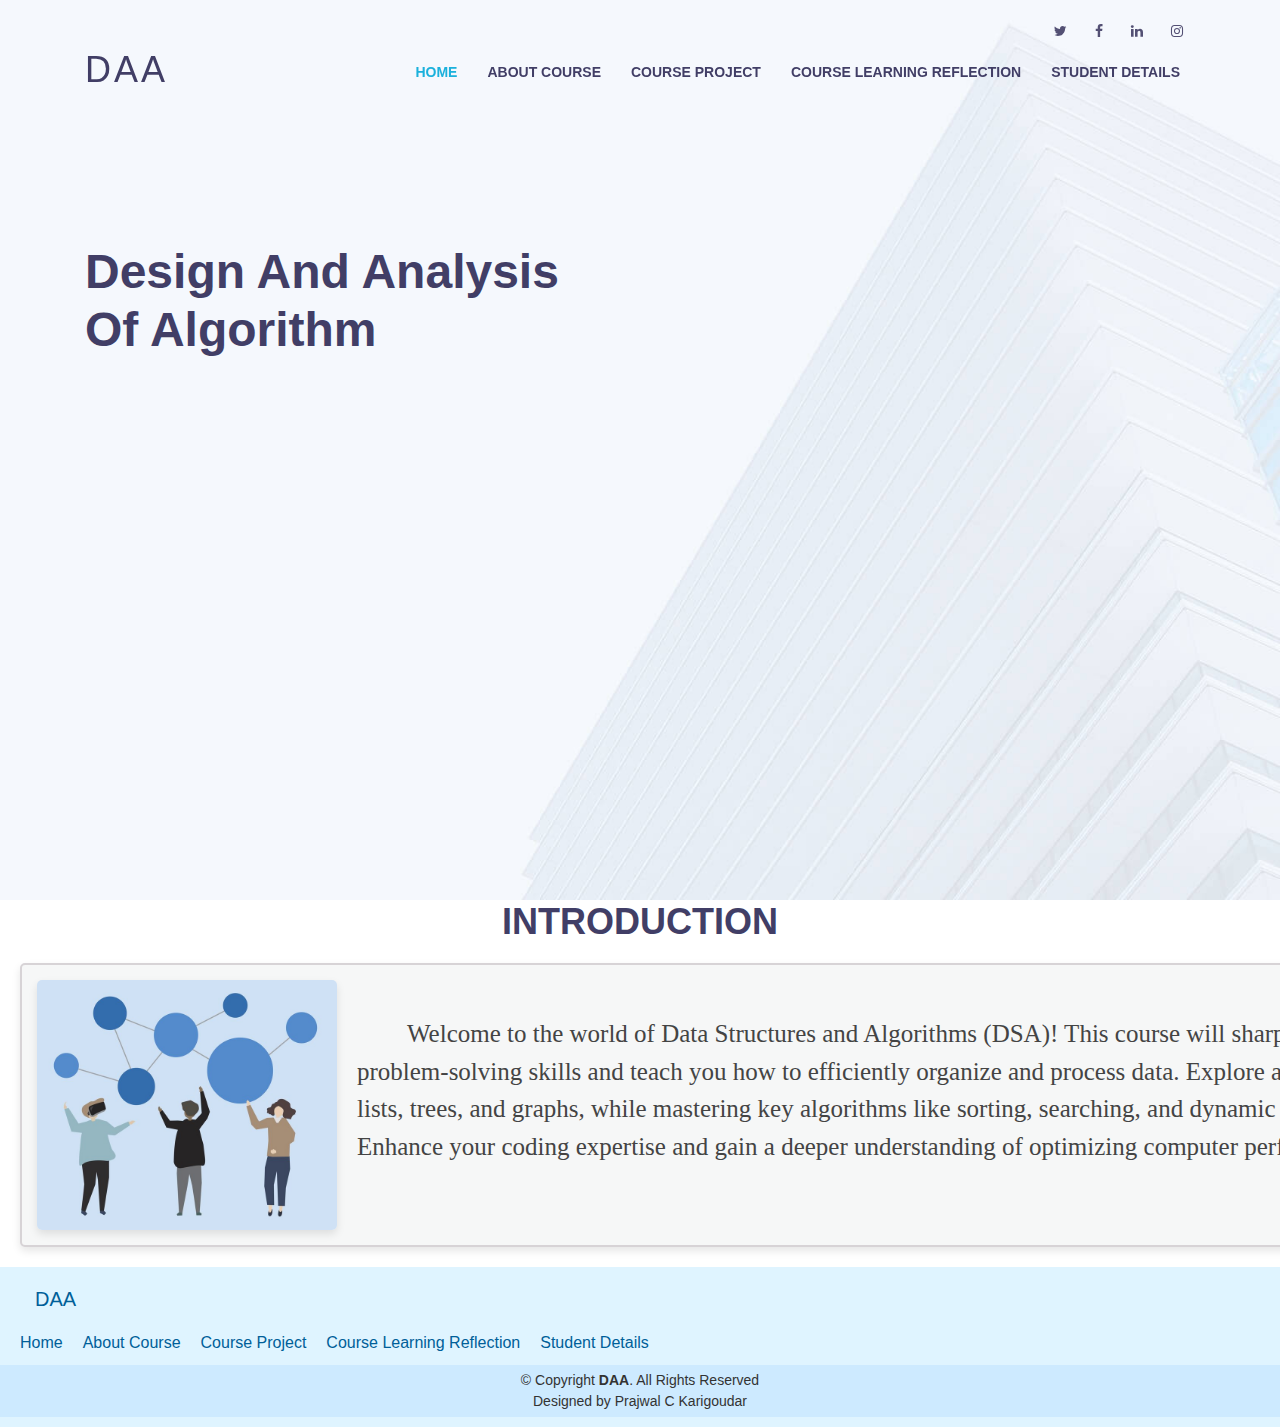
==== commit c43fa33a: "Update index.html" ====
--- a/index.html
+++ b/index.html
@@ -12,7 +12,6 @@
   <link href="img/apple-touch-icon.png" rel="apple-touch-icon">
 
   <!-- Google Fonts -->
-  <link href="https://fonts.googleapis.com/css?family=Open+Sans:300,300i,400,400i,500,600,700,700i|Montserrat:300,400,500,600,700" rel="stylesheet">
 
   <!-- Bootstrap CSS File -->
   <link href="lib/bootstrap/css/bootstrap.min.css" rel="stylesheet">
@@ -124,7 +123,7 @@
     </div>
     <div class="box box-right">
       <div class="box-content">
-        <img src="../img/three-people-brainstorming-their-ideas-illustration_53876-43166.jpg" alt="Data Structures" class="box-image">
+        <img src="./img/three-people-brainstorming-their-ideas-illustration_53876-43166.jpg" alt="Data Structures" class="box-image">
         <div>
           <style>
             
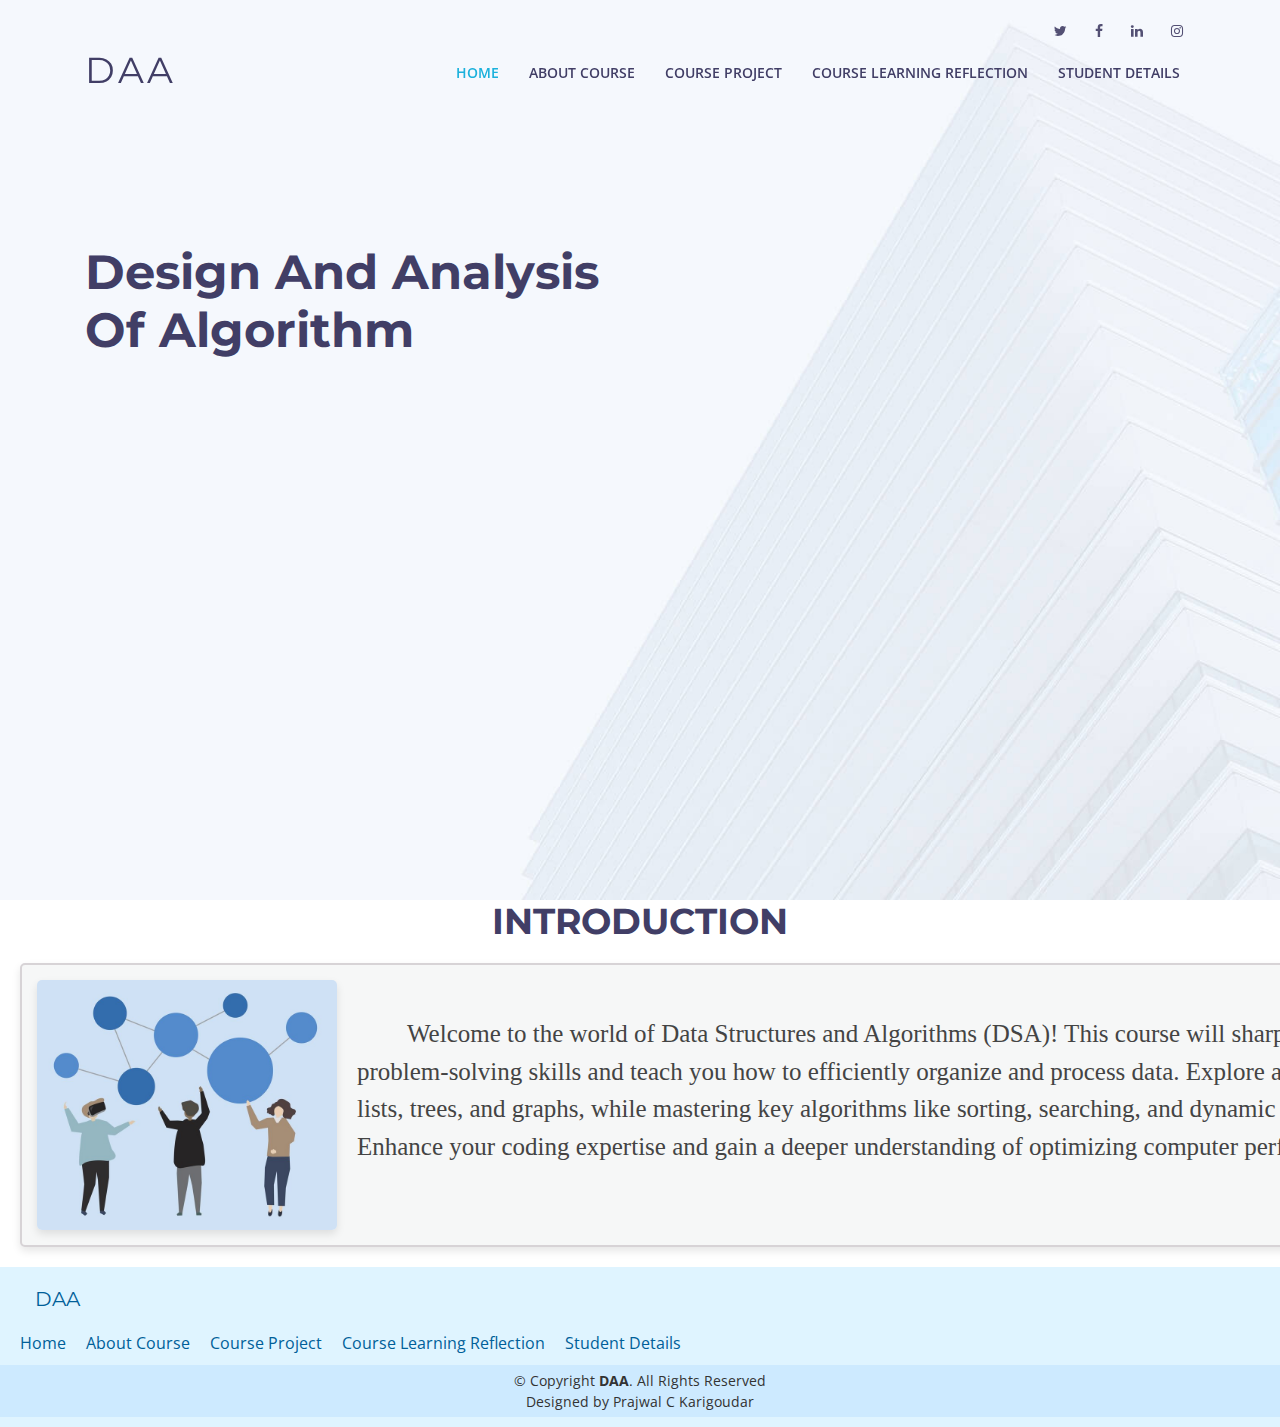
==== commit 151b9d25: "Update index.html" ====
--- a/index.html
+++ b/index.html
@@ -12,6 +12,8 @@
   <link href="img/apple-touch-icon.png" rel="apple-touch-icon">
 
   <!-- Google Fonts -->
+  <link href="https://fonts.googleapis.com/css?family=Open+Sans:300,300i,400,400i,500,600,700,700i|Montserrat:300,400,500,600,700" rel="stylesheet">
+
 
   <!-- Bootstrap CSS File -->
   <link href="lib/bootstrap/css/bootstrap.min.css" rel="stylesheet">
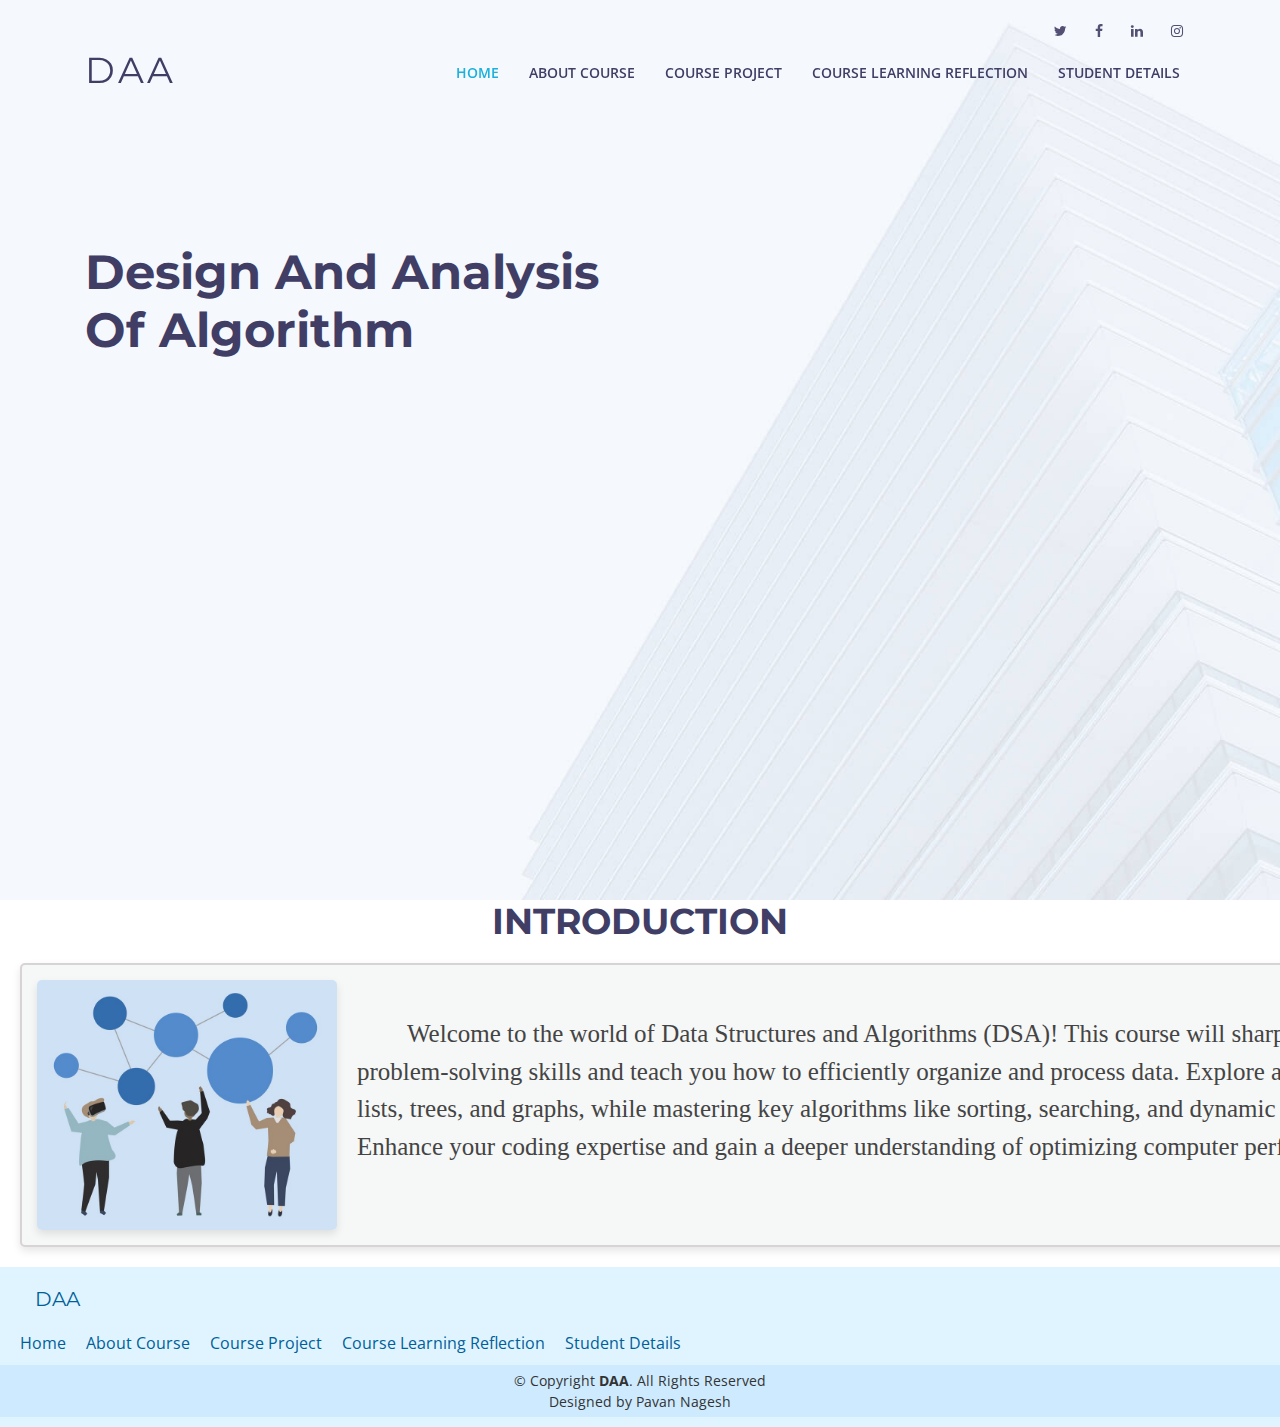
==== commit 82b88798: "Update index.html" ====
--- a/index.html
+++ b/index.html
@@ -256,7 +256,7 @@
           &copy; Copyright <strong>DAA</strong>. All Rights Reserved
         </div>
         <div class="credits">
-          Designed by Prajwal C Karigoudar
+          Designed by Pavan Nagesh
         </div>
       </div>
     </div>
